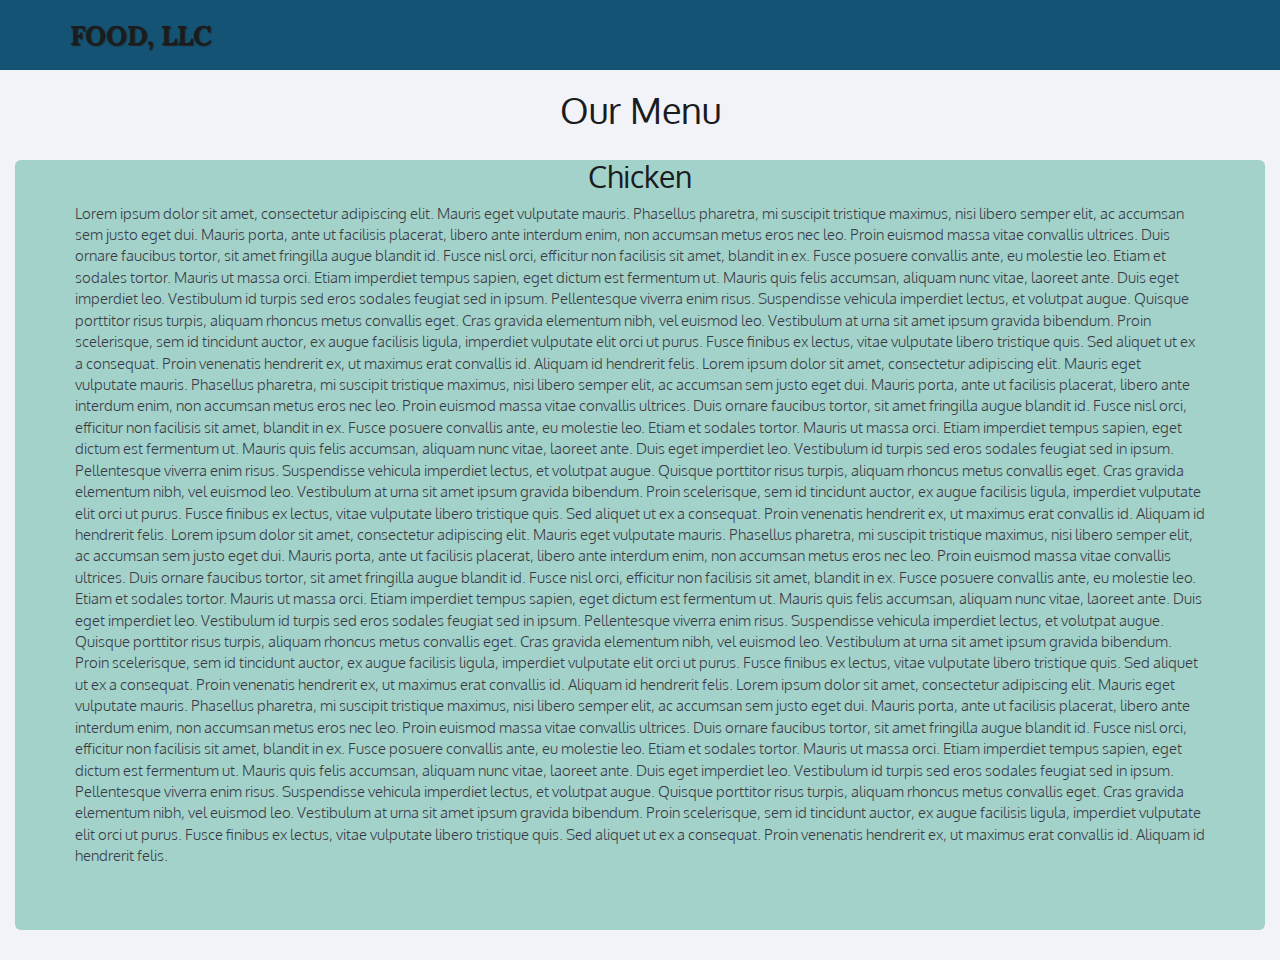
==== mod3_assignment/index.html @ 01975cd2 "Module 3 Assignment" ====
<!DOCTYPE html>
<html>
<head>
	<title>Assignment 3</title>
	<meta charset="utf-8">
	<meta name="viewport" content="width=device-width, initial-scale=1.0">
	<link rel="stylesheet" href="css/bootstrap.min.css">
	<link rel="stylesheet" href="css/styles.css">
	<link href='https://fonts.googleapis.com/css?family=Oxygen:400,300,700' rel='stylesheet' type='text/css'>
    <link href='https://fonts.googleapis.com/css?family=Lora' rel='stylesheet' type='text/css'>
</head>

<body>
	<header>
		<nav id="header-nav" class="navbar navbar-default">
			<div class="container">
			<div class="navbar-brand">
				<a href="index.html" class="pull-left"><h1>FOOD, LLC</h1></a>
			</div>

		<button type="button" class="navbar-toggle" data-toggle="collapse" data-target="#collapsable-nav" aria-expanded="false">
			<span class="Toggle navigation"></span>
        	<span class="icon-bar"></span>
        	<span class="icon-bar"></span>
        	<span class="icon-bar"></span>                        
      </button>
  </div>
<div id="collapsable-nav" class="collapse navbar-collapse">
           <ul id="nav-list" class="nav navbar-nav navbar-right">
            <li>
              <a href="#">
                <br> Chicken</a>
            </li>
            <li>
              <a href="#">
                <br class="hidden-xs"> Beef</a>
            </li>
            <li>
              <a href="#">
               <br class="hidden-xs"> Sushi</a>
        
            </li>
          </ul>
        </div>
      </div>
    </nav>
  </header>

  	<h1 class="display-4, text-center">Our Menu</h1>
  	<div class="container-fluid">
  		<div class="row">
  			<div class="col-xs-12">
  		<div class="jumbotron"><h2 class="display-4, text-center">Chicken</h2>
  		<p>Lorem ipsum dolor sit amet, consectetur adipiscing elit. Mauris eget vulputate mauris. Phasellus pharetra, mi suscipit tristique maximus, nisi libero semper elit, ac accumsan sem justo eget dui. Mauris porta, ante ut facilisis placerat, libero ante interdum enim, non accumsan metus eros nec leo. Proin euismod massa vitae convallis ultrices. Duis ornare faucibus tortor, sit amet fringilla augue blandit id. Fusce nisl orci, efficitur non facilisis sit amet, blandit in ex. Fusce posuere convallis ante, eu molestie leo. Etiam et sodales tortor. Mauris ut massa orci. Etiam imperdiet tempus sapien, eget dictum est fermentum ut. Mauris quis felis accumsan, aliquam nunc vitae, laoreet ante.

		Duis eget imperdiet leo. Vestibulum id turpis sed eros sodales feugiat sed in ipsum. Pellentesque viverra enim risus. Suspendisse vehicula imperdiet lectus, et volutpat augue. Quisque porttitor risus turpis, aliquam rhoncus metus convallis eget. Cras gravida elementum nibh, vel euismod leo. Vestibulum at urna sit amet ipsum gravida bibendum. Proin scelerisque, sem id tincidunt auctor, ex augue facilisis ligula, imperdiet vulputate elit orci ut purus. Fusce finibus ex lectus, vitae vulputate libero tristique quis. Sed aliquet ut ex a consequat. Proin venenatis hendrerit ex, ut maximus erat convallis id. Aliquam id hendrerit felis.

		Lorem ipsum dolor sit amet, consectetur adipiscing elit. Mauris eget vulputate mauris. Phasellus pharetra, mi suscipit tristique maximus, nisi libero semper elit, ac accumsan sem justo eget dui. Mauris porta, ante ut facilisis placerat, libero ante interdum enim, non accumsan metus eros nec leo. Proin euismod massa vitae convallis ultrices. Duis ornare faucibus tortor, sit amet fringilla augue blandit id. Fusce nisl orci, efficitur non facilisis sit amet, blandit in ex. Fusce posuere convallis ante, eu molestie leo. Etiam et sodales tortor. Mauris ut massa orci. Etiam imperdiet tempus sapien, eget dictum est fermentum ut. Mauris quis felis accumsan, aliquam nunc vitae, laoreet ante.

		Duis eget imperdiet leo. Vestibulum id turpis sed eros sodales feugiat sed in ipsum. Pellentesque viverra enim risus. Suspendisse vehicula imperdiet lectus, et volutpat augue. Quisque porttitor risus turpis, aliquam rhoncus metus convallis eget. Cras gravida elementum nibh, vel euismod leo. Vestibulum at urna sit amet ipsum gravida bibendum. Proin scelerisque, sem id tincidunt auctor, ex augue facilisis ligula, imperdiet vulputate elit orci ut purus. Fusce finibus ex lectus, vitae vulputate libero tristique quis. Sed aliquet ut ex a consequat. Proin venenatis hendrerit ex, ut maximus erat convallis id. Aliquam id hendrerit felis.

		Lorem ipsum dolor sit amet, consectetur adipiscing elit. Mauris eget vulputate mauris. Phasellus pharetra, mi suscipit tristique maximus, nisi libero semper elit, ac accumsan sem justo eget dui. Mauris porta, ante ut facilisis placerat, libero ante interdum enim, non accumsan metus eros nec leo. Proin euismod massa vitae convallis ultrices. Duis ornare faucibus tortor, sit amet fringilla augue blandit id. Fusce nisl orci, efficitur non facilisis sit amet, blandit in ex. Fusce posuere convallis ante, eu molestie leo. Etiam et sodales tortor. Mauris ut massa orci. Etiam imperdiet tempus sapien, eget dictum est fermentum ut. Mauris quis felis accumsan, aliquam nunc vitae, laoreet ante.

		Duis eget imperdiet leo. Vestibulum id turpis sed eros sodales feugiat sed in ipsum. Pellentesque viverra enim risus. Suspendisse vehicula imperdiet lectus, et volutpat augue. Quisque porttitor risus turpis, aliquam rhoncus metus convallis eget. Cras gravida elementum nibh, vel euismod leo. Vestibulum at urna sit amet ipsum gravida bibendum. Proin scelerisque, sem id tincidunt auctor, ex augue facilisis ligula, imperdiet vulputate elit orci ut purus. Fusce finibus ex lectus, vitae vulputate libero tristique quis. Sed aliquet ut ex a consequat. Proin venenatis hendrerit ex, ut maximus erat convallis id. Aliquam id hendrerit felis.

		Lorem ipsum dolor sit amet, consectetur adipiscing elit. Mauris eget vulputate mauris. Phasellus pharetra, mi suscipit tristique maximus, nisi libero semper elit, ac accumsan sem justo eget dui. Mauris porta, ante ut facilisis placerat, libero ante interdum enim, non accumsan metus eros nec leo. Proin euismod massa vitae convallis ultrices. Duis ornare faucibus tortor, sit amet fringilla augue blandit id. Fusce nisl orci, efficitur non facilisis sit amet, blandit in ex. Fusce posuere convallis ante, eu molestie leo. Etiam et sodales tortor. Mauris ut massa orci. Etiam imperdiet tempus sapien, eget dictum est fermentum ut. Mauris quis felis accumsan, aliquam nunc vitae, laoreet ante.

		Duis eget imperdiet leo. Vestibulum id turpis sed eros sodales feugiat sed in ipsum. Pellentesque viverra enim risus. Suspendisse vehicula imperdiet lectus, et volutpat augue. Quisque porttitor risus turpis, aliquam rhoncus metus convallis eget. Cras gravida elementum nibh, vel euismod leo. Vestibulum at urna sit amet ipsum gravida bibendum. Proin scelerisque, sem id tincidunt auctor, ex augue facilisis ligula, imperdiet vulputate elit orci ut purus. Fusce finibus ex lectus, vitae vulputate libero tristique quis. Sed aliquet ut ex a consequat. Proin venenatis hendrerit ex, ut maximus erat convallis id. Aliquam id hendrerit felis.</p>








  <!-- jQuery (Bootstrap JS plugins depend on it) -->
  <script src="js/jquery-2.1.4.min.js"></script>
  <script src="js/bootstrap.min.js"></script>
  <script src="js/script.js"></script>
</body>
</html>
---- mod3_assignment/css/styles.css ----
body {
	background-color: #f1f3f8;
	font-size: 16px;
  	color: #fff;
  	font-family: 'Oxygen', sans-serif;
}



#header-nav {
  background-color: #145374;
  border-radius: 0;
  border: 0;
  padding-bottom: 20px;
}



.navbar-brand h1 {
  font-family: 'Lora', serif;
  color: #1a1c20;
  font-size: 1.5em;
  text-transform: uppercase;
  font-weight: bold;
  text-shadow: 1px 1px 1px #222;
  margin-top: 0;
  margin-bottom: 0;
  line-height: .75;
  padding-top: 10px;
}

#nav-list {
	text-align: center;
	color: white;
}

#nav-list a {
	color: white;
}

.navbar-brand a:hover, .navbar-brand a:focus {
  text-decoration: none;

  }

  #nav-list a:hover {
  background: #E7E7E7;
}

#collapsable-nav {
	font-size: 1.2em;
}

.navbar-header button.navbar-toggle, .navbar-header .icon-bar {
  border: 1px solid #61122f;
}
.navbar-header button.navbar-toggle {
  clear: both;
  margin-top: -30px;
}

h1 {
	color: #1a1c20;
}

.jumbotron {
	background-color: #a3d2ca;
	padding-right: 20px;
}

.jumbotron p {
	font-size: 15px;
	text-align: left;
	color: #393b44
}

.jumbotron h2 {
	color: #1a1c20
}

.container .jumbotron, .container-fluid .jumbotron {
	padding-top: 0px;
}
/*********************Large Devices***********************/
@media (min-width: 1200px) {
	#nav-list {
		display: none;
	}
	
}

/*********************Medium Devices***********************/
@media (min-width: 992px) and (max-width: 1199px) {
	#nav-list {
		display: none;
	}
	
}
/*********************Small Devices***********************/
@media (min-width: 768px) and (max-width: 991px) {
	#nav-list {
		display: none;
	}
	
}
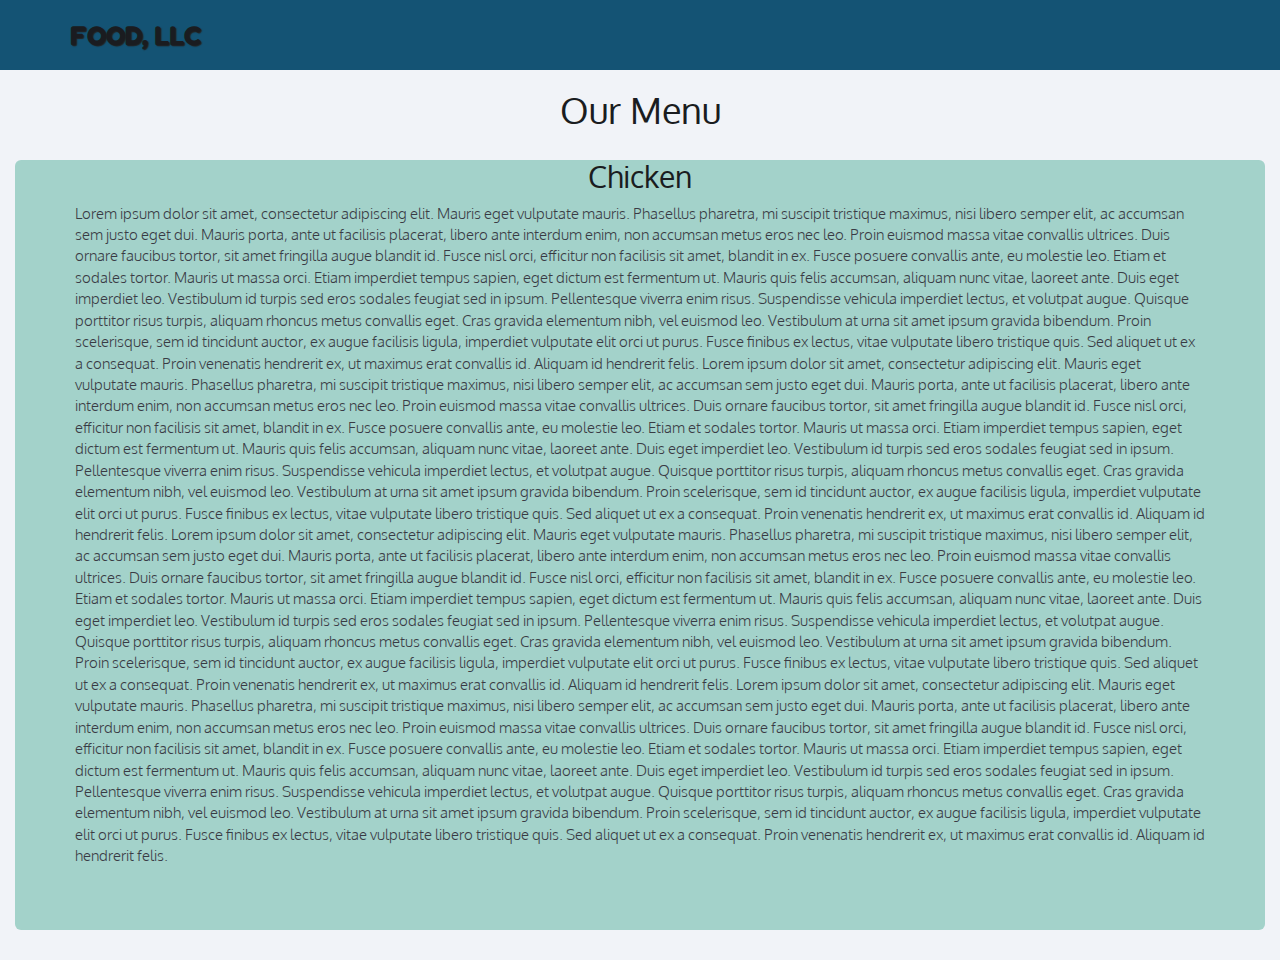
==== commit 124e2eac: "minor additions" ====
--- a/mod3_assignment/index.html
+++ b/mod3_assignment/index.html
@@ -8,6 +8,7 @@
 	<link rel="stylesheet" href="css/styles.css">
 	<link href='https://fonts.googleapis.com/css?family=Oxygen:400,300,700' rel='stylesheet' type='text/css'>
     <link href='https://fonts.googleapis.com/css?family=Lora' rel='stylesheet' type='text/css'>
+    <link href="https://fonts.googleapis.com/css2?family=Fredoka+One&display=swap" rel="stylesheet">
 </head>
 
 <body>
@@ -26,10 +27,10 @@
       </button>
   </div>
 <div id="collapsable-nav" class="collapse navbar-collapse">
-           <ul id="nav-list" class="nav navbar-nav navbar-right">
+           <ul id="nav-list" class="nav navbar-nav navbar-right, visible-xs">
             <li>
               <a href="#">
-                <br> Chicken</a>
+                <br class="hidden-xs"> Chicken</a>
             </li>
             <li>
               <a href="#">
@@ -66,15 +67,12 @@
 		Lorem ipsum dolor sit amet, consectetur adipiscing elit. Mauris eget vulputate mauris. Phasellus pharetra, mi suscipit tristique maximus, nisi libero semper elit, ac accumsan sem justo eget dui. Mauris porta, ante ut facilisis placerat, libero ante interdum enim, non accumsan metus eros nec leo. Proin euismod massa vitae convallis ultrices. Duis ornare faucibus tortor, sit amet fringilla augue blandit id. Fusce nisl orci, efficitur non facilisis sit amet, blandit in ex. Fusce posuere convallis ante, eu molestie leo. Etiam et sodales tortor. Mauris ut massa orci. Etiam imperdiet tempus sapien, eget dictum est fermentum ut. Mauris quis felis accumsan, aliquam nunc vitae, laoreet ante.
 
 		Duis eget imperdiet leo. Vestibulum id turpis sed eros sodales feugiat sed in ipsum. Pellentesque viverra enim risus. Suspendisse vehicula imperdiet lectus, et volutpat augue. Quisque porttitor risus turpis, aliquam rhoncus metus convallis eget. Cras gravida elementum nibh, vel euismod leo. Vestibulum at urna sit amet ipsum gravida bibendum. Proin scelerisque, sem id tincidunt auctor, ex augue facilisis ligula, imperdiet vulputate elit orci ut purus. Fusce finibus ex lectus, vitae vulputate libero tristique quis. Sed aliquet ut ex a consequat. Proin venenatis hendrerit ex, ut maximus erat convallis id. Aliquam id hendrerit felis.</p>
+	</div>
+</div>
+</div>
+</div>
 
-
-
-
-
-
-
-
-  <!-- jQuery (Bootstrap JS plugins depend on it) -->
+ <!-- jQuery (Bootstrap JS plugins depend on it) -->
   <script src="js/jquery-2.1.4.min.js"></script>
   <script src="js/bootstrap.min.js"></script>
   <script src="js/script.js"></script>
--- a/mod3_assignment/css/styles.css
+++ b/mod3_assignment/css/styles.css
@@ -17,7 +17,7 @@
 
 
 .navbar-brand h1 {
-  font-family: 'Lora', serif;
+  font-family: 'Fredoka One', cursive;
   color: #1a1c20;
   font-size: 1.5em;
   text-transform: uppercase;
@@ -83,23 +83,16 @@
 }
 /*********************Large Devices***********************/
 @media (min-width: 1200px) {
-	#nav-list {
-		display: none;
-	}
+	
 	
 }
 
 /*********************Medium Devices***********************/
 @media (min-width: 992px) and (max-width: 1199px) {
-	#nav-list {
-		display: none;
-	}
+	
 	
 }
 /*********************Small Devices***********************/
 @media (min-width: 768px) and (max-width: 991px) {
-	#nav-list {
-		display: none;
-	}
 	
 }